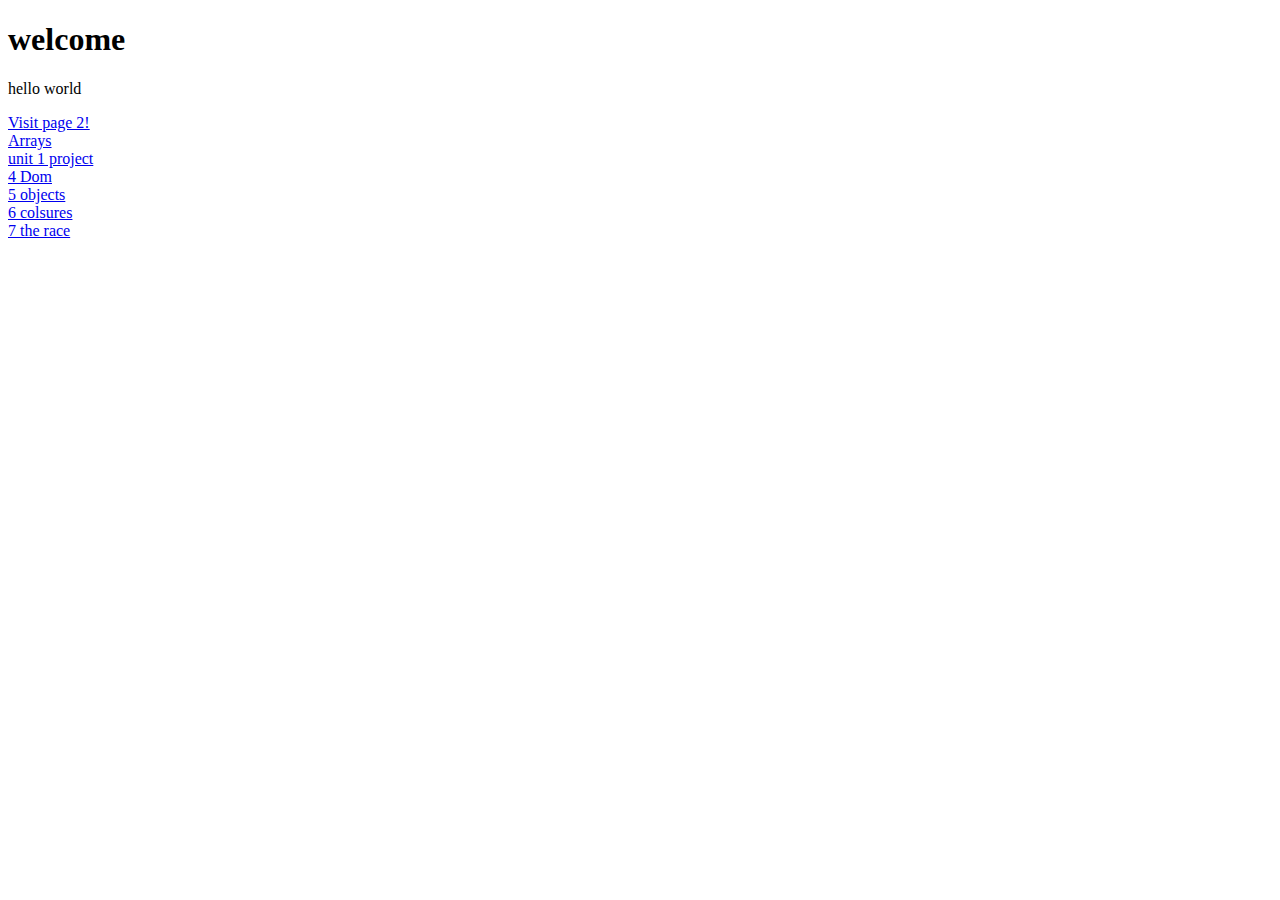
==== index.html @ 597c2a4c "race" ====
<!DOCTYPE html>
<head>
    <h1>welcome</h1>
</head>
<body>

    <script src = "index.js"></script>
    <p>hello world</p>
    <a href="index2.html">Visit page 2!</a>
    <br>
    <a href="arrays.html">Arrays</a>
    <br>
    <a href="unitproject.html">unit 1 project</a>
    <br>

    <a href="dom.html">4 Dom</a>
    <br>
    <a href="unit 2/objects.html"> 5 objects</a>
    <br>
    <a href="unit 2/colsures.html">6 colsures</a>
    <br>
    <a href="unit 2/async.html">7 the race</a>
</body>
<area></area>
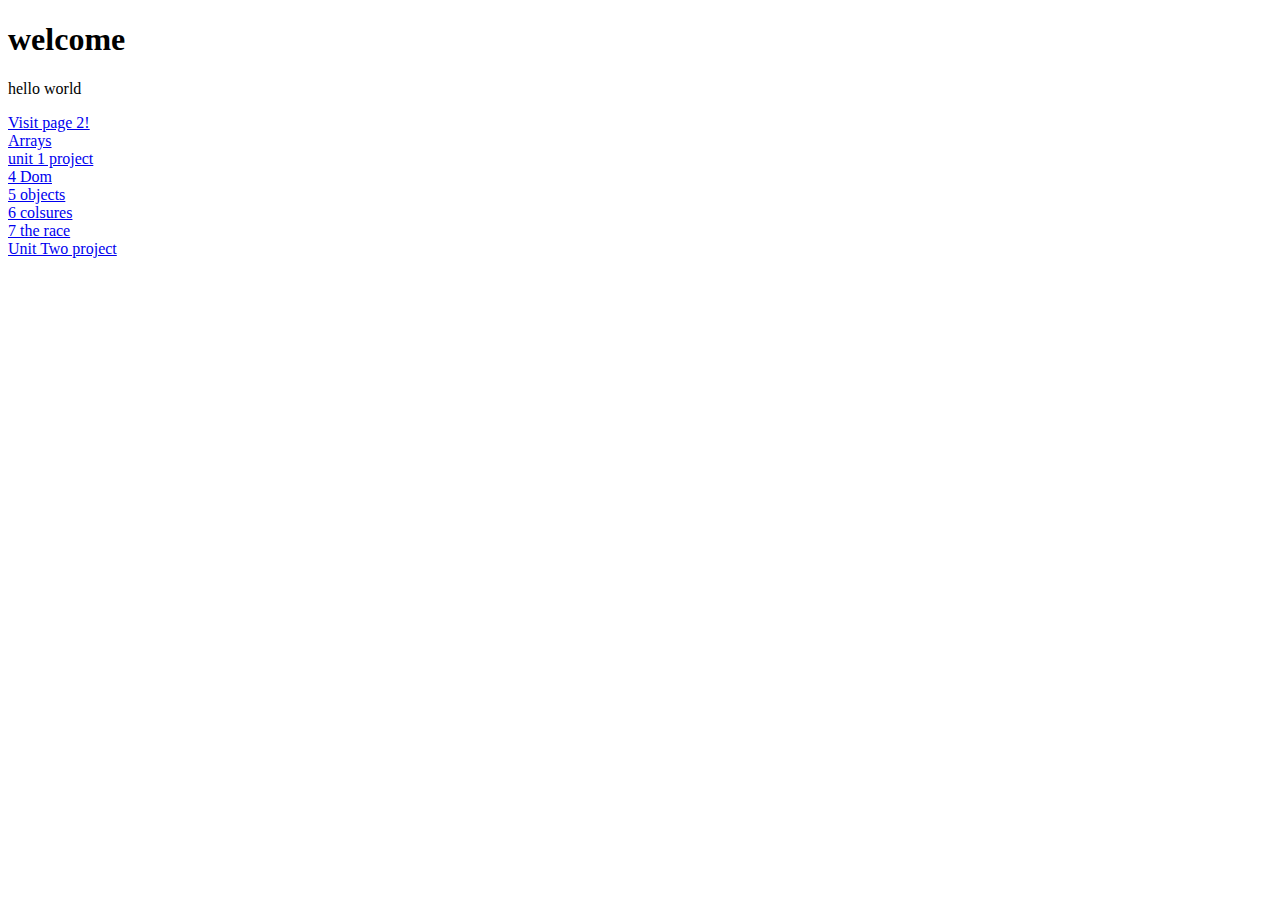
==== commit 38974a7f: ".change" ====
--- a/index.html
+++ b/index.html
@@ -19,6 +19,8 @@
     <br>
     <a href="unit 2/colsures.html">6 colsures</a>
     <br>
-    <a href="unit 2/async.html">7 the race</a>
+    <a href="async.html">7 the race</a>
+    <br>
+    <a href="unit 2/unittwofinal.html">Unit Two project</a>
 </body>
 <area></area>
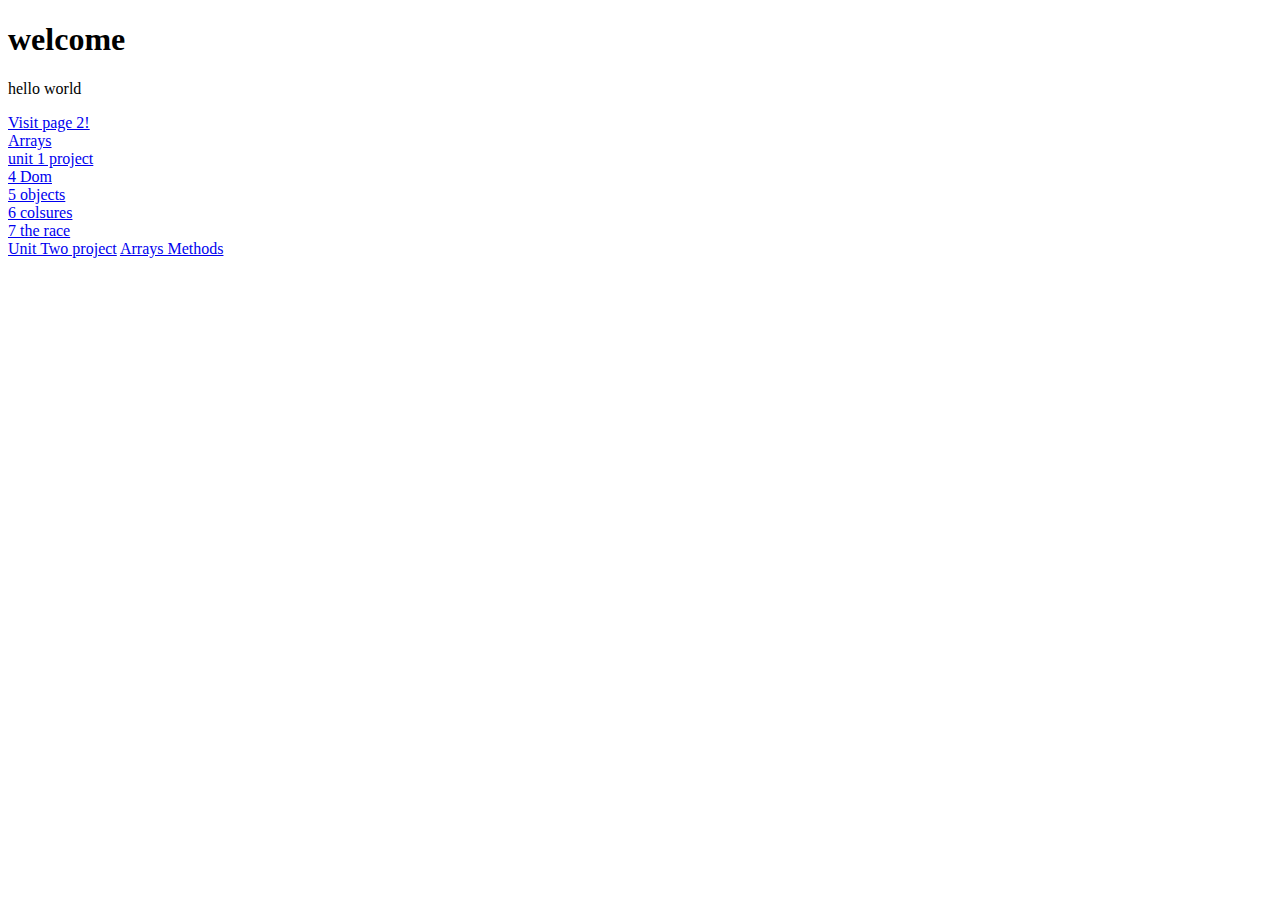
==== commit 42514377: "s" ====
--- a/index.html
+++ b/index.html
@@ -22,5 +22,6 @@
     <a href="async.html">7 the race</a>
     <br>
     <a href="unit 2/unittwofinal.html">Unit Two project</a>
+    <a href="unit 3/ArrayMethods.html">Arrays Methods</a>
 </body>
 <area></area>
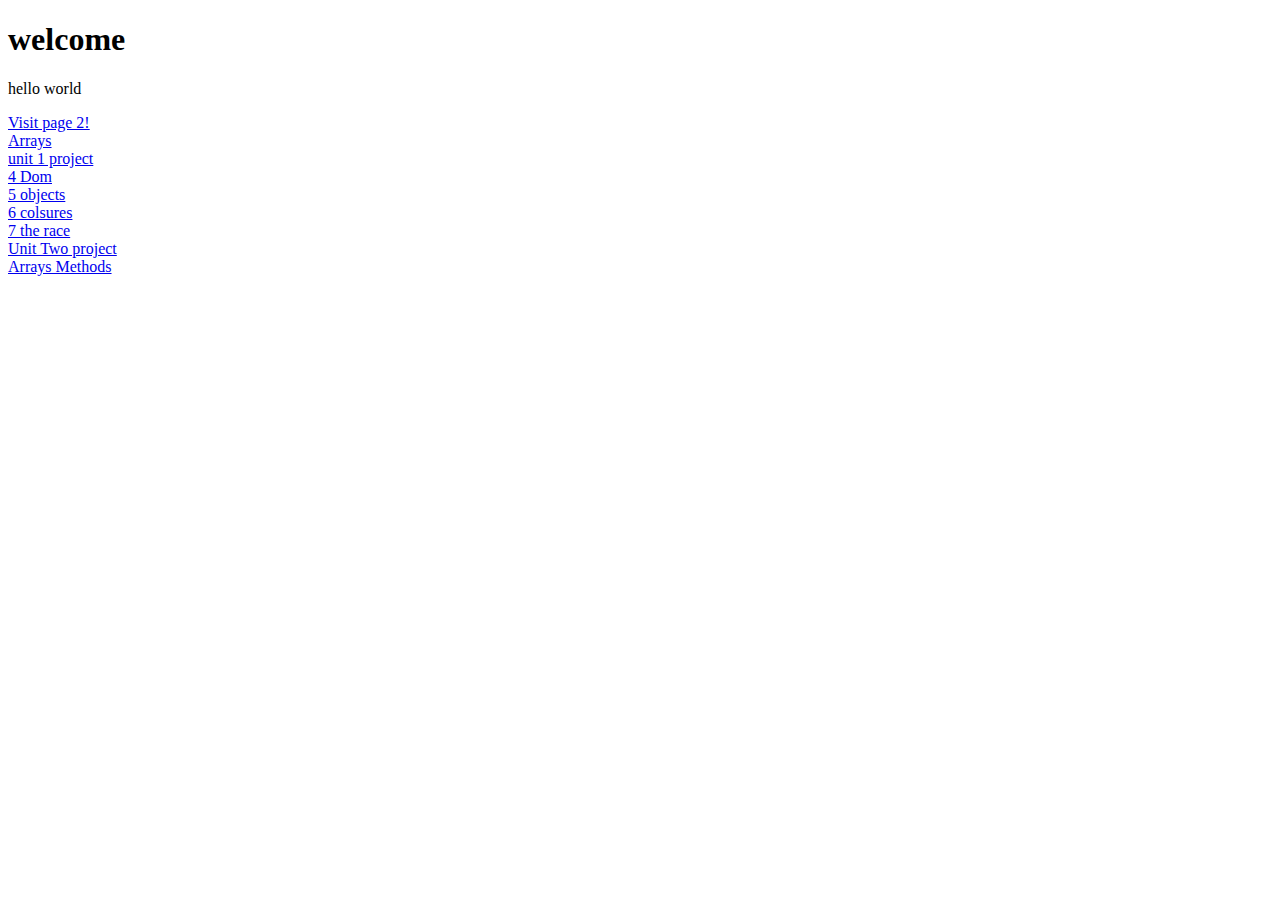
==== commit fe48952c: "4" ====
--- a/index.html
+++ b/index.html
@@ -22,6 +22,7 @@
     <a href="async.html">7 the race</a>
     <br>
     <a href="unit 2/unittwofinal.html">Unit Two project</a>
+    <br>
     <a href="unit 3/ArrayMethods.html">Arrays Methods</a>
 </body>
 <area></area>
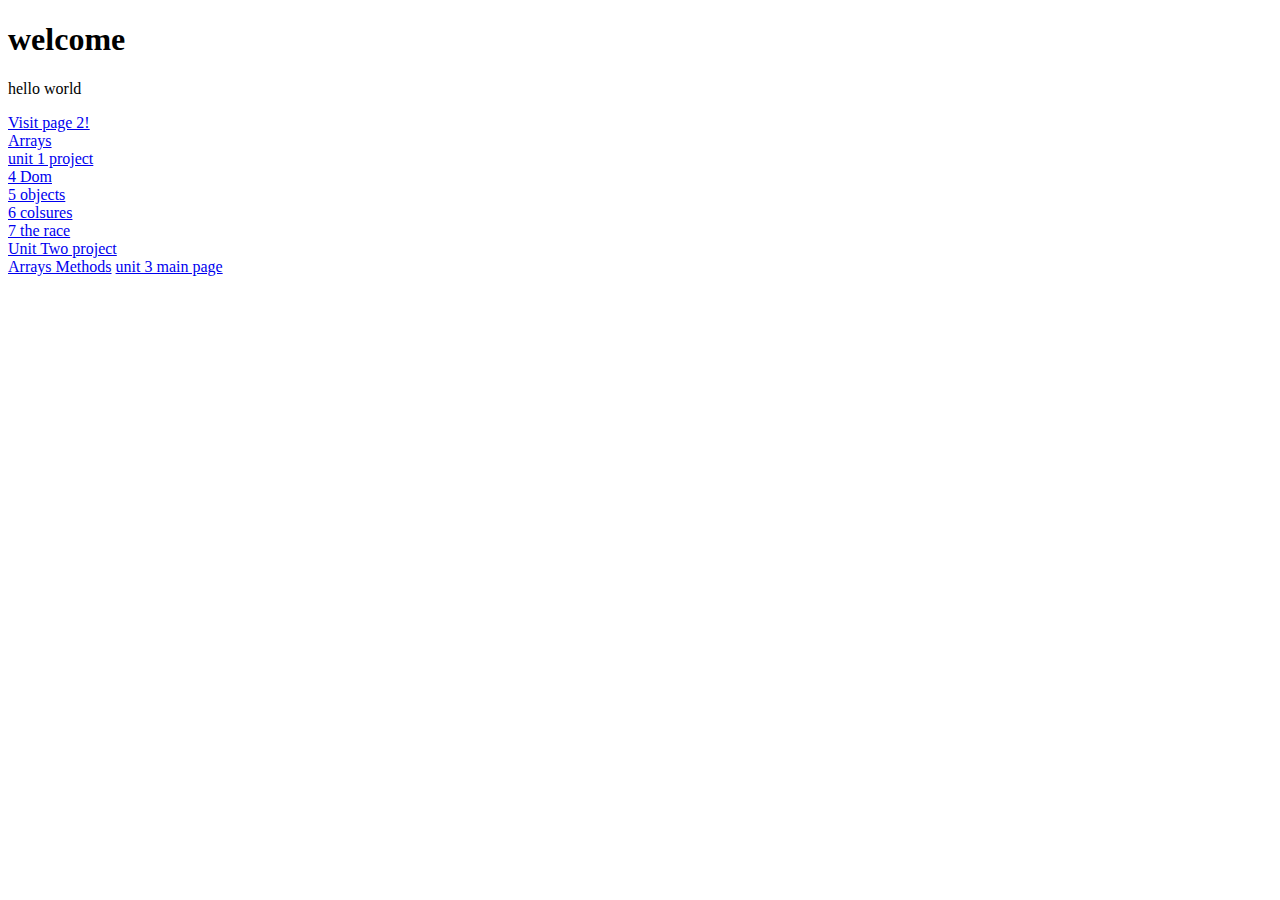
==== commit 1c20fde3: "d" ====
--- a/index.html
+++ b/index.html
@@ -24,5 +24,7 @@
     <a href="unit 2/unittwofinal.html">Unit Two project</a>
     <br>
     <a href="unit 3/ArrayMethods.html">Arrays Methods</a>
+
+    <a href="unit 3/index.html">unit 3 main page</a>
 </body>
 <area></area>
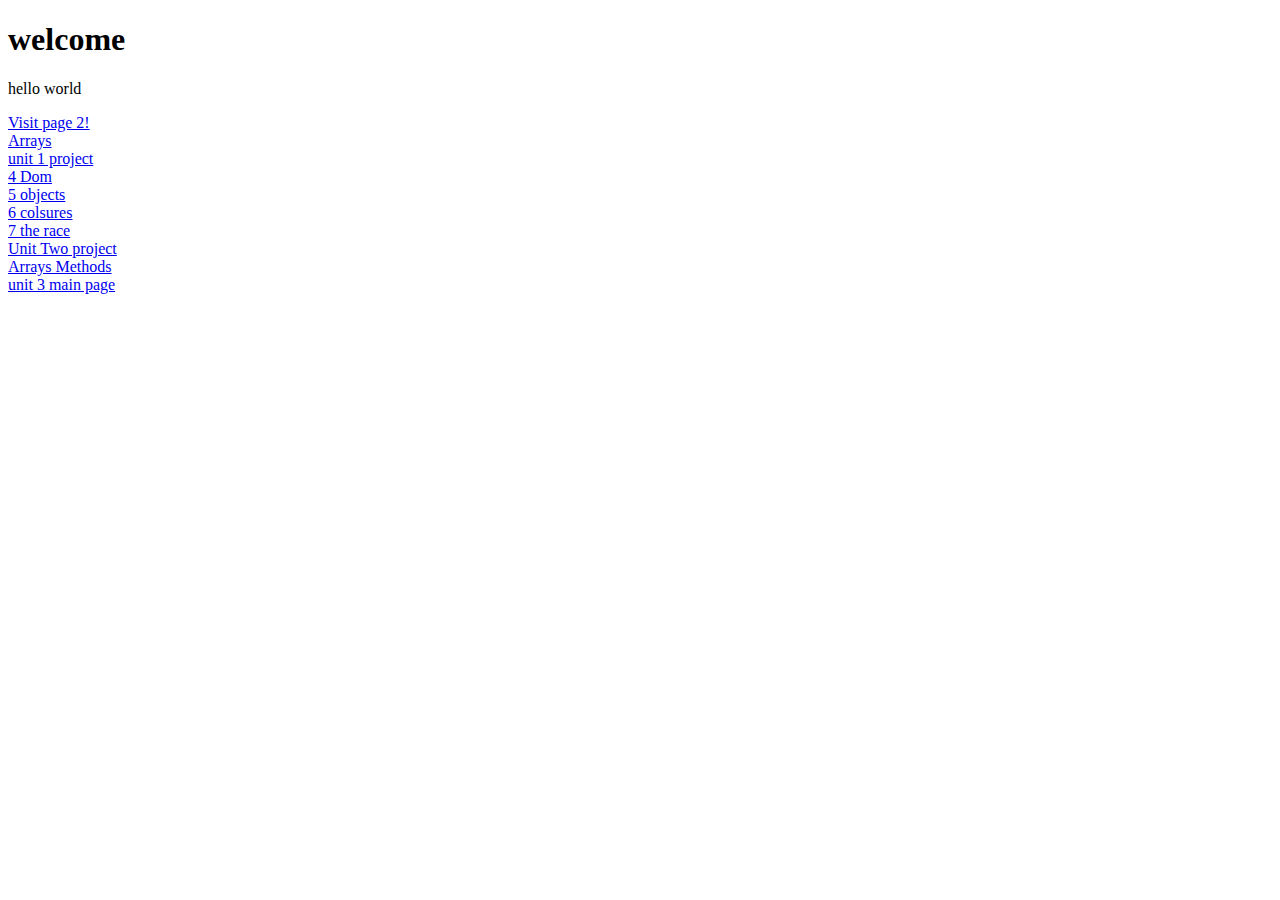
==== commit 2a69adf9: "t" ====
--- a/index.html
+++ b/index.html
@@ -24,7 +24,7 @@
     <a href="unit 2/unittwofinal.html">Unit Two project</a>
     <br>
     <a href="unit 3/ArrayMethods.html">Arrays Methods</a>
-
+    <br>
     <a href="unit 3/index.html">unit 3 main page</a>
 </body>
 <area></area>
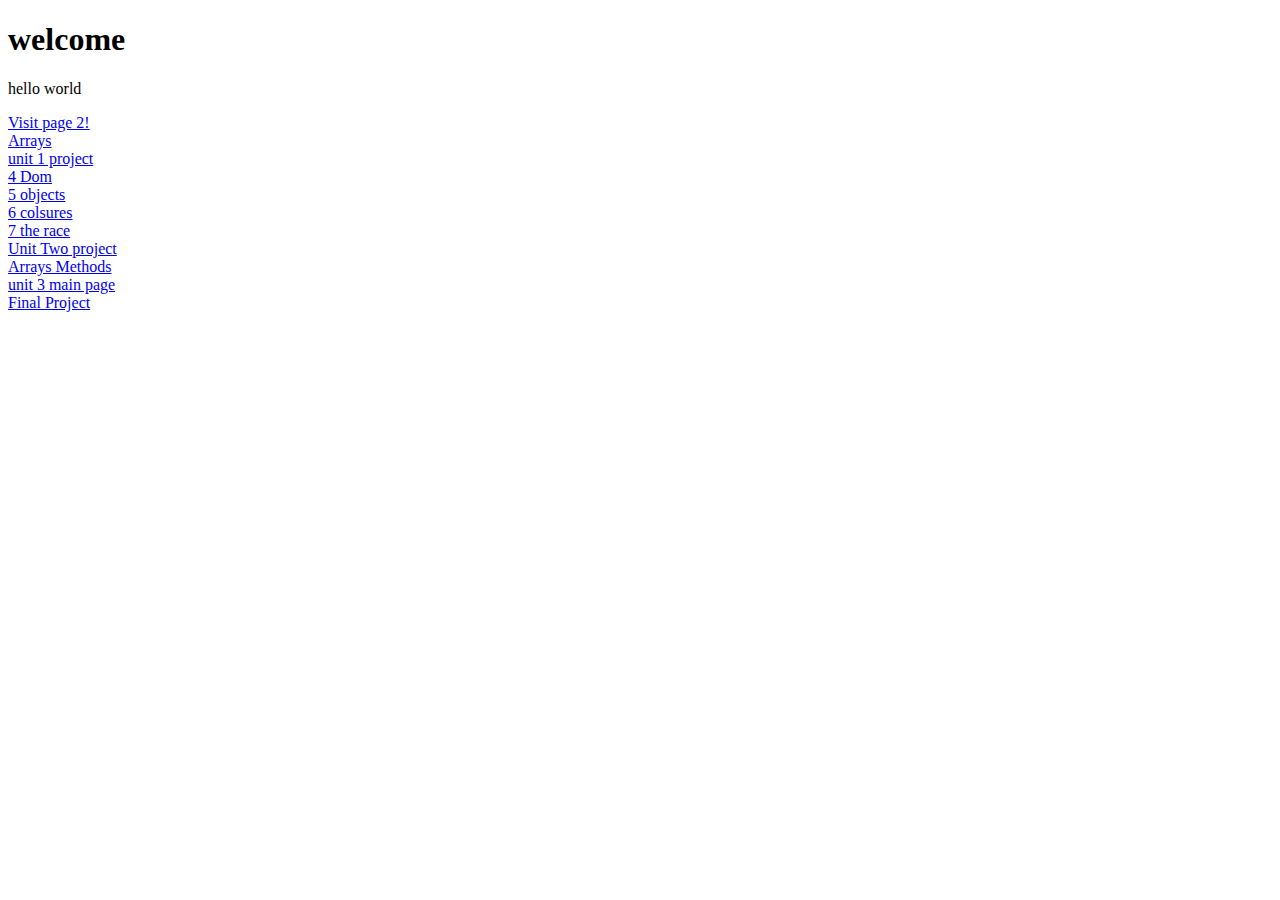
==== commit 6187a83b: "a" ====
--- a/index.html
+++ b/index.html
@@ -26,5 +26,7 @@
     <a href="unit 3/ArrayMethods.html">Arrays Methods</a>
     <br>
     <a href="unit 3/index.html">unit 3 main page</a>
+    <br>
+    <a href ="Final Project/final.html">Final Project</a>
 </body>
 <area></area>
